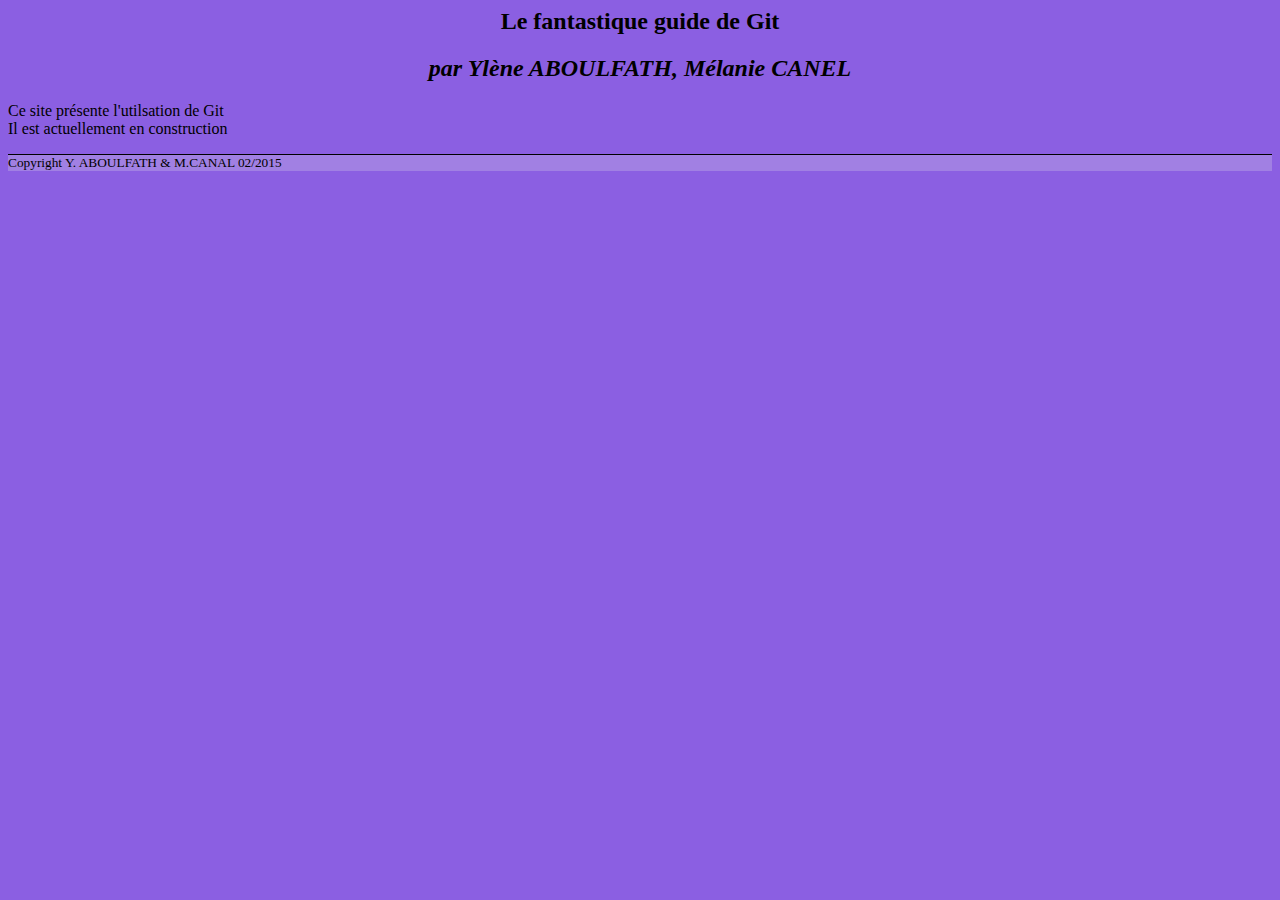
==== index.html @ 8db60953 "index commit" ====
<html>
	<head>
		<meta charset="utf-8">
		<title> TD4 </title>
		<link rel='stylesheet' href='../style.css'/>
	</head>	
	<body>
	<h2> Le fantastique guide de Git </h2>
	<h2><i> par Ylène ABOULFATH, Mélanie CANEL </i></h2>
	
	<p> Ce site présente l'utilsation de Git <br/>
	    Il est actuellement en construction </p>
	   




    <footer> Copyright Y. ABOULFATH & M.CANAL  02/2015 </footer>
	</body>
</html>
---- style.css ----
nav {background-color: #A180E3;}
body{background-color:#8B5FE2}
h2 {text-align:center;}

footer {border-top: solid thin black;
      background-color:#A180E3;
      font-size: smaller;
	 }
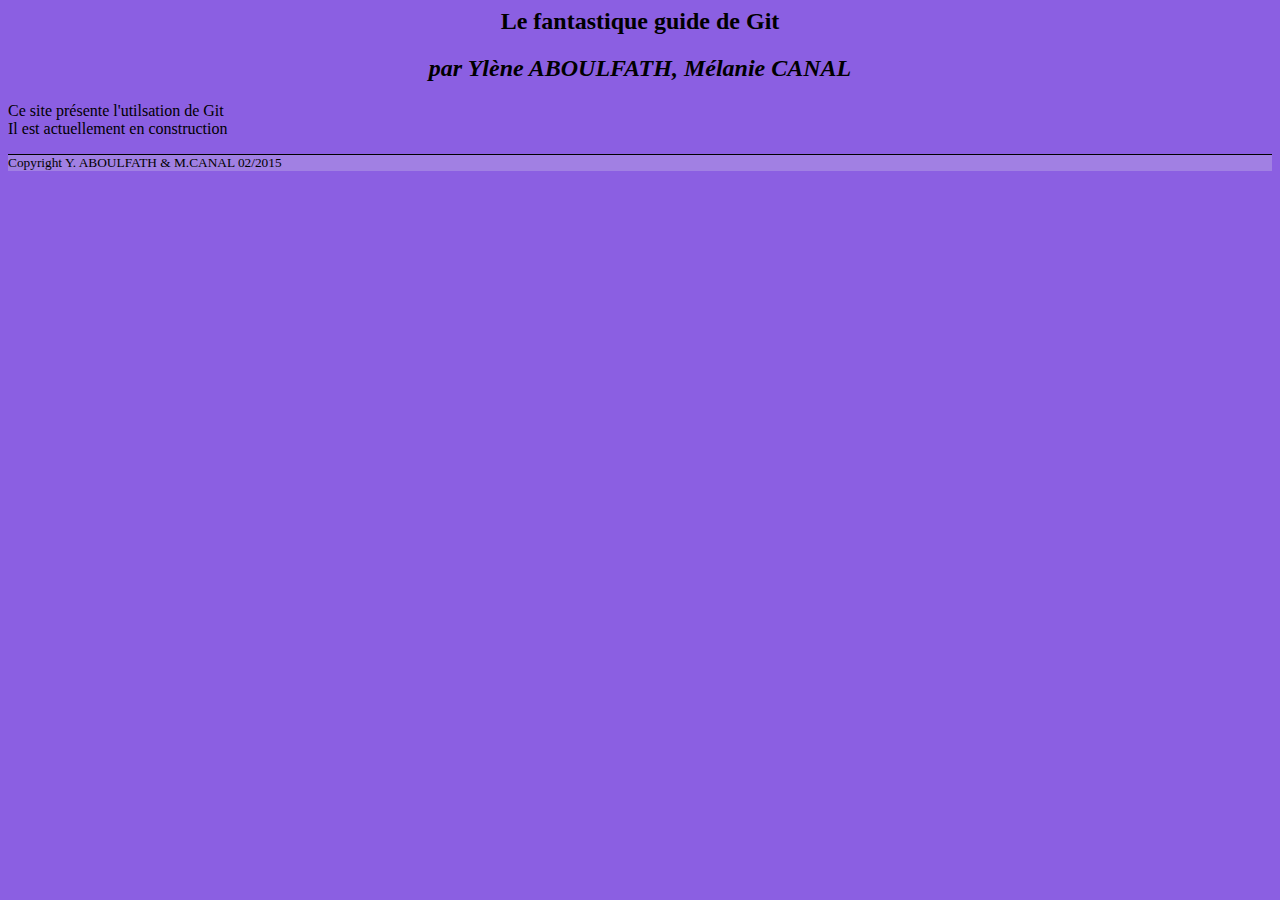
==== commit b93dd34b: "commit index" ====
--- a/index.html
+++ b/index.html
@@ -6,7 +6,7 @@
 	</head>	
 	<body>
 	<h2> Le fantastique guide de Git </h2>
-	<h2><i> par Ylène ABOULFATH, Mélanie CANEL </i></h2>
+	<h2><i> par Ylène ABOULFATH, Mélanie CANAL </i></h2>
 	
 	<p> Ce site présente l'utilsation de Git <br/>
 	    Il est actuellement en construction </p>
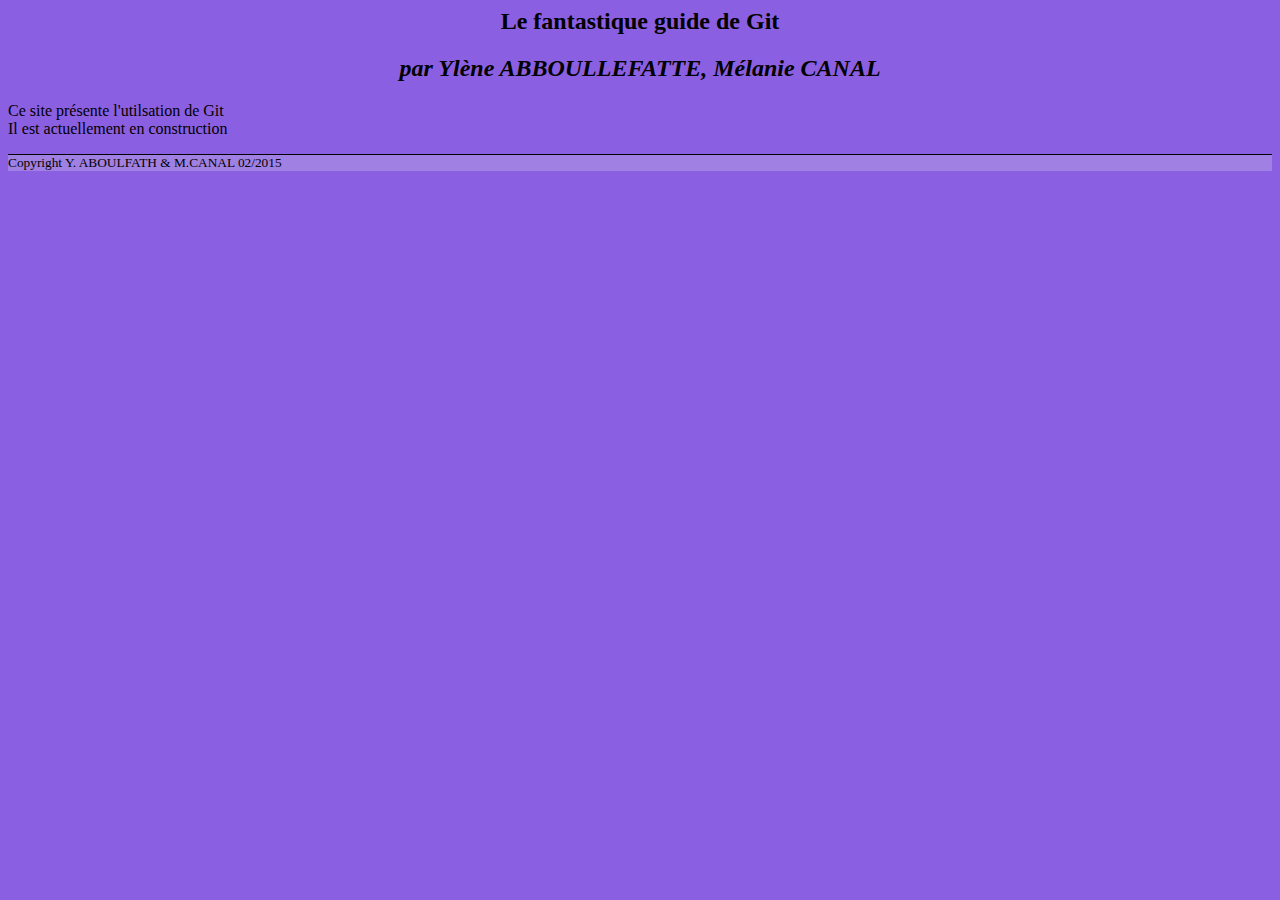
==== commit cebc0153: "commit index" ====
--- a/index.html
+++ b/index.html
@@ -6,7 +6,7 @@
 	</head>	
 	<body>
 	<h2> Le fantastique guide de Git </h2>
-	<h2><i> par Ylène ABOULFATH, Mélanie CANAL </i></h2>
+	<h2><i> par Ylène ABBOULLEFATTE, Mélanie CANAL </i></h2>
 	
 	<p> Ce site présente l'utilsation de Git <br/>
 	    Il est actuellement en construction </p>
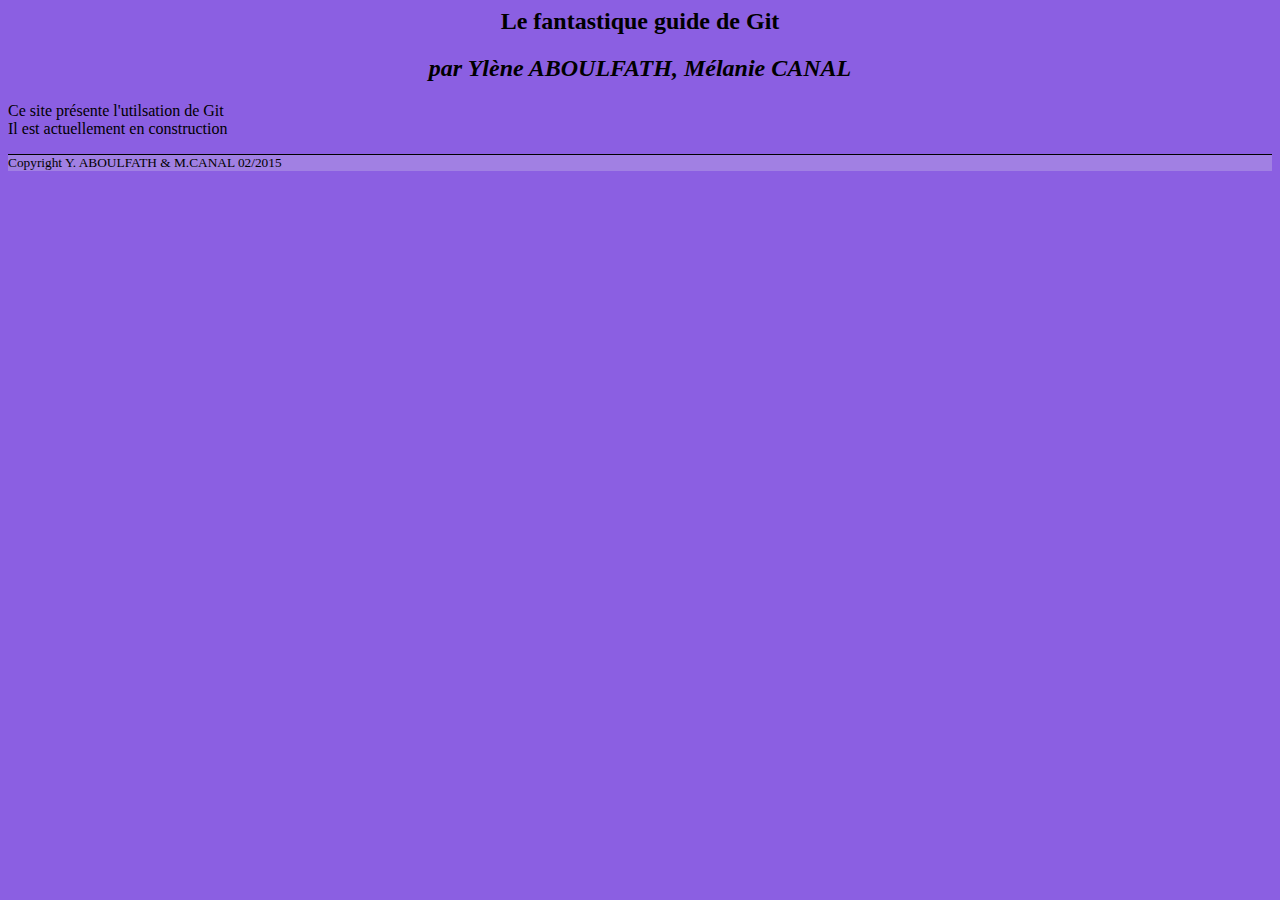
==== commit 9c2102c7: "Revert "commit index"" ====
--- a/index.html
+++ b/index.html
@@ -6,7 +6,7 @@
 	</head>	
 	<body>
 	<h2> Le fantastique guide de Git </h2>
-	<h2><i> par Ylène ABBOULLEFATTE, Mélanie CANAL </i></h2>
+	<h2><i> par Ylène ABOULFATH, Mélanie CANAL </i></h2>
 	
 	<p> Ce site présente l'utilsation de Git <br/>
 	    Il est actuellement en construction </p>
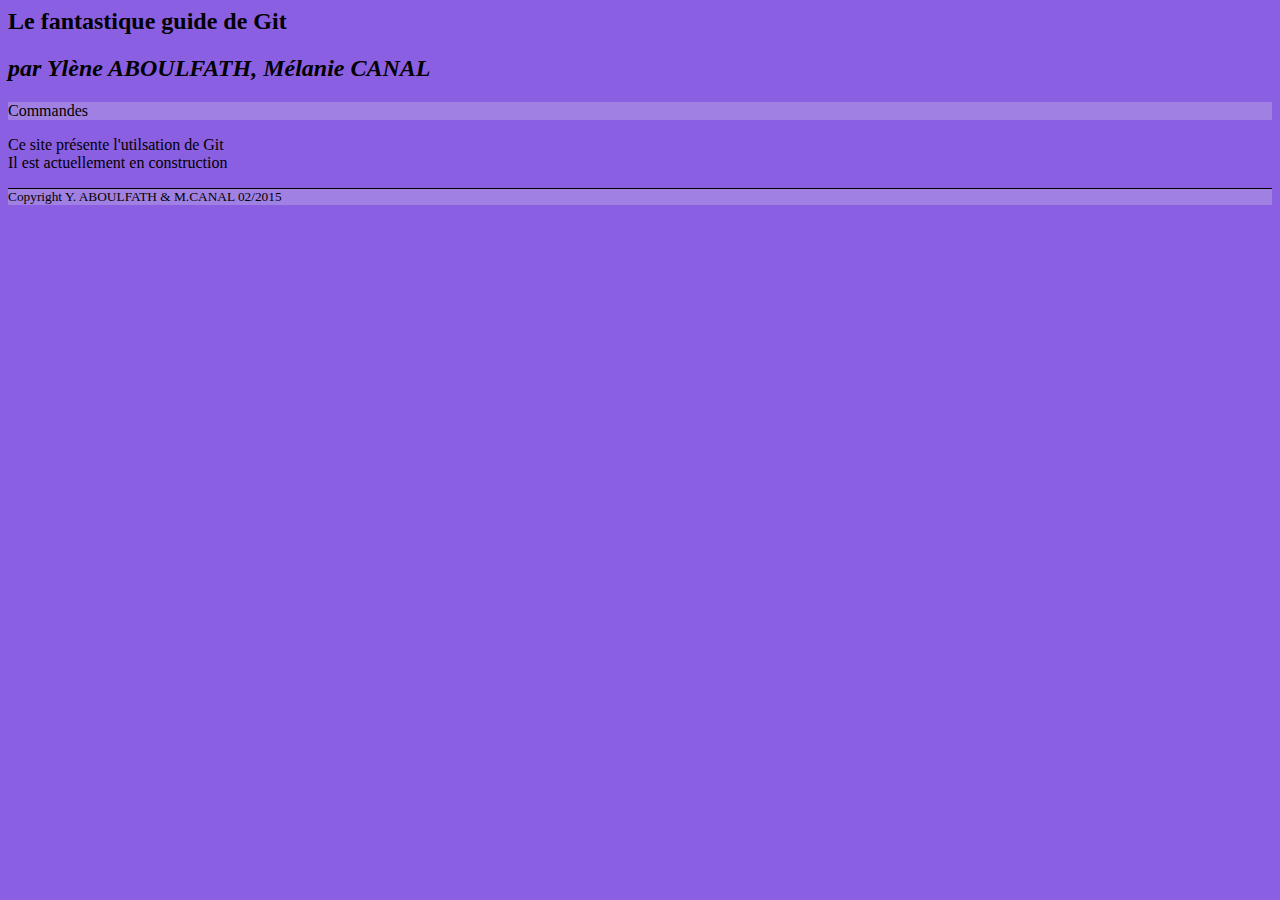
==== commit adf29237: "commit index" ====
--- a/index.html
+++ b/index.html
@@ -7,6 +7,7 @@
 	<body>
 	<h2> Le fantastique guide de Git </h2>
 	<h2><i> par Ylène ABOULFATH, Mélanie CANAL </i></h2>
+	<nav href='../commande.html'/>Commandes</nav>
 	
 	<p> Ce site présente l'utilsation de Git <br/>
 	    Il est actuellement en construction </p>
--- a/style.css
+++ b/style.css
@@ -1,6 +1,6 @@
 nav {background-color: #A180E3;}
 body{background-color:#8B5FE2}
-h2 {text-align:center;}
+h2 {text-align:left;}
 
 footer {border-top: solid thin black;
       background-color:#A180E3;
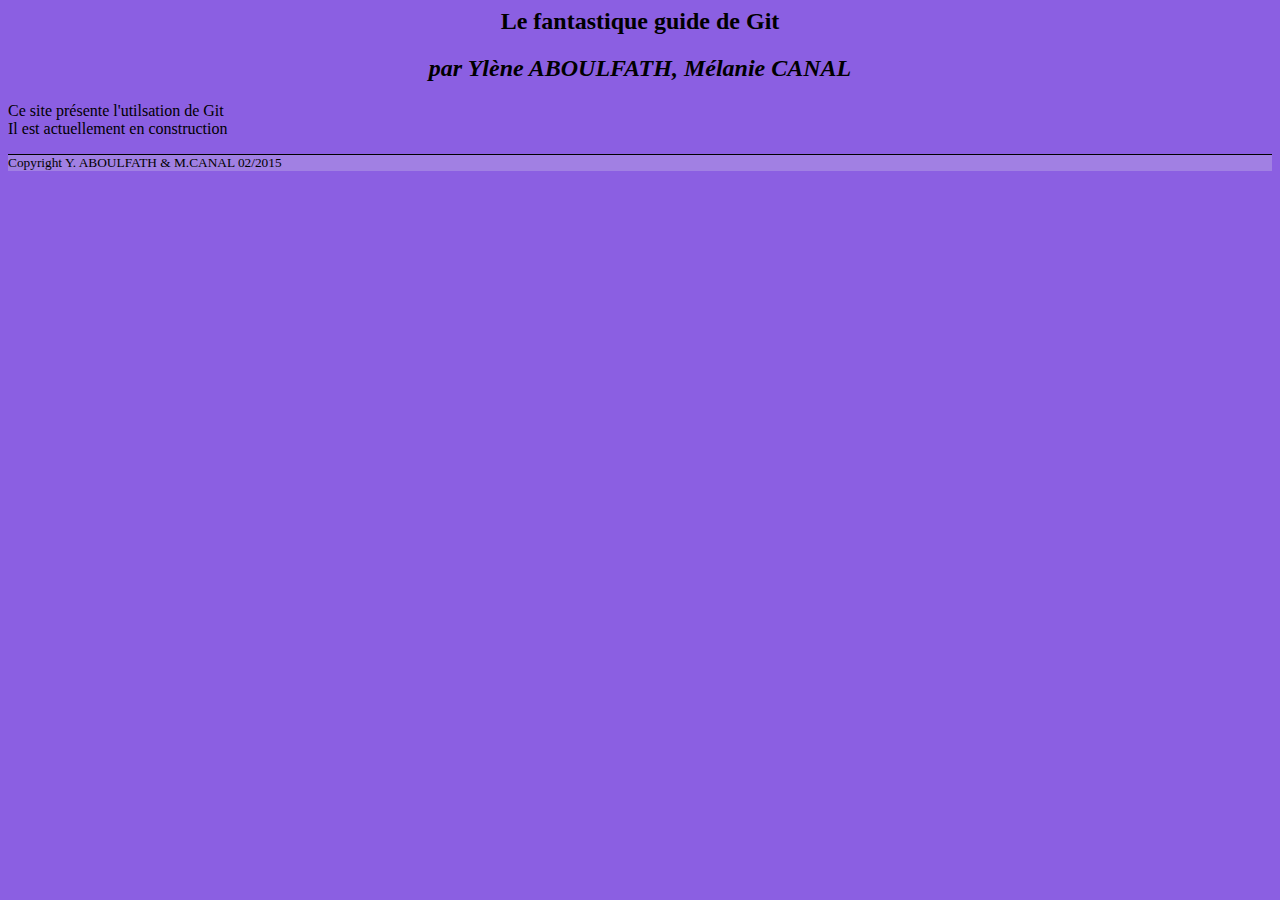
==== commit 2798902e: "icon commit" ====
--- a/index.html
+++ b/index.html
@@ -1,13 +1,13 @@
 <html>
 	<head>
 		<meta charset="utf-8">
-		<title> TD4 </title>
+		<title> TD4 - Git </title>
 		<link rel='stylesheet' href='../style.css'/>
+		<link rel="icon" type="image/png" href="icon.png" />
 	</head>	
 	<body>
 	<h2> Le fantastique guide de Git </h2>
 	<h2><i> par Ylène ABOULFATH, Mélanie CANAL </i></h2>
-	<nav href='../commande.html'/>Commandes</nav>
 	
 	<p> Ce site présente l'utilsation de Git <br/>
 	    Il est actuellement en construction </p>
--- a/style.css
+++ b/style.css
@@ -1,6 +1,6 @@
 nav {background-color: #A180E3;}
 body{background-color:#8B5FE2}
-h2 {text-align:left;}
+h2 {text-align: center;}
 
 footer {border-top: solid thin black;
       background-color:#A180E3;
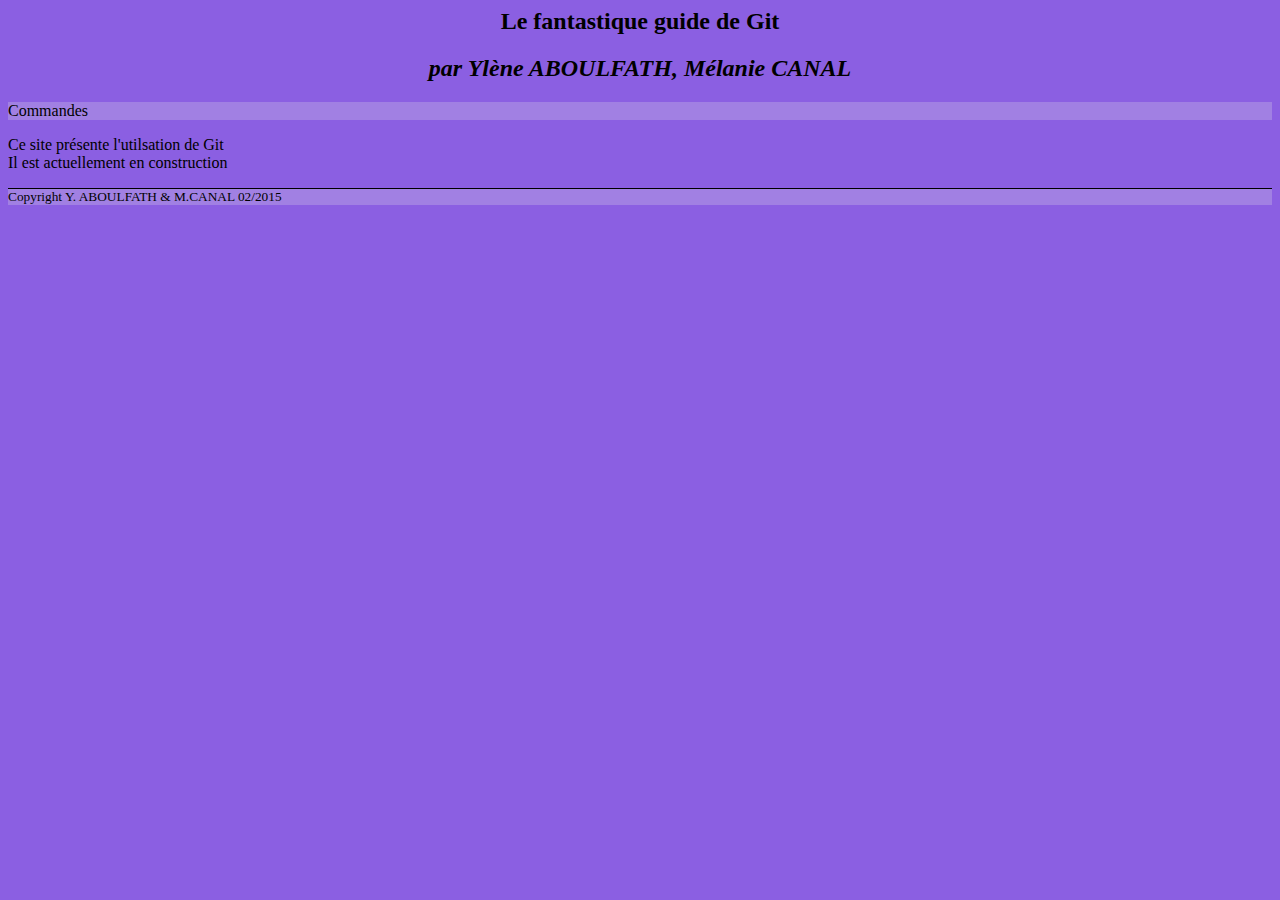
==== commit 1d4ada37: "Merge remote-tracking branch 'origin/master'" ====
--- a/index.html
+++ b/index.html
@@ -8,6 +8,7 @@
 	<body>
 	<h2> Le fantastique guide de Git </h2>
 	<h2><i> par Ylène ABOULFATH, Mélanie CANAL </i></h2>
+	<nav href='../commande.html'/>Commandes</nav>
 	
 	<p> Ce site présente l'utilsation de Git <br/>
 	    Il est actuellement en construction </p>
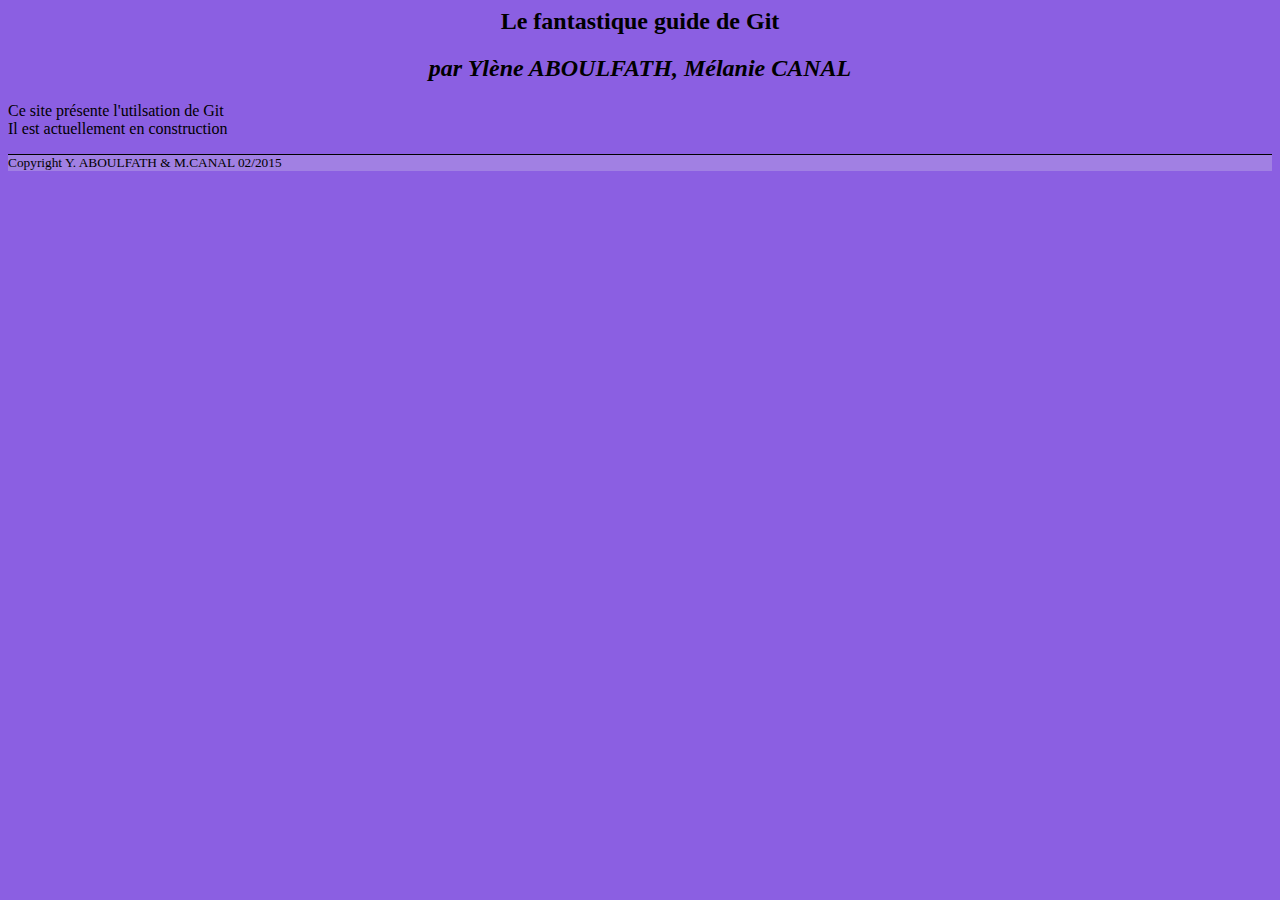
==== commit 51574373: "css" ====
--- a/index.html
+++ b/index.html
@@ -1,14 +1,12 @@
 <html>
 	<head>
 		<meta charset="utf-8">
-		<title> TD4 - Git </title>
-		<link rel='stylesheet' href='../style.css'/>
-		<link rel="icon" type="image/png" href="icon.png" />
+		<title> TD4 </title>
+		<link rel='stylesheet' href='../style2.css'/>
 	</head>	
 	<body>
 	<h2> Le fantastique guide de Git </h2>
 	<h2><i> par Ylène ABOULFATH, Mélanie CANAL </i></h2>
-	<nav href='../commande.html'/>Commandes</nav>
 	
 	<p> Ce site présente l'utilsation de Git <br/>
 	    Il est actuellement en construction </p>
--- a/style2.css
+++ b/style2.css
@@ -0,0 +1,8 @@
+nav {background-color: #A180E3;}
+body{background-color:#8B5FE2}
+h2 {text-align: center;}
+
+footer {border-top: solid thin black;
+      background-color:#A180E3;
+      font-size: smaller;
+	 }
